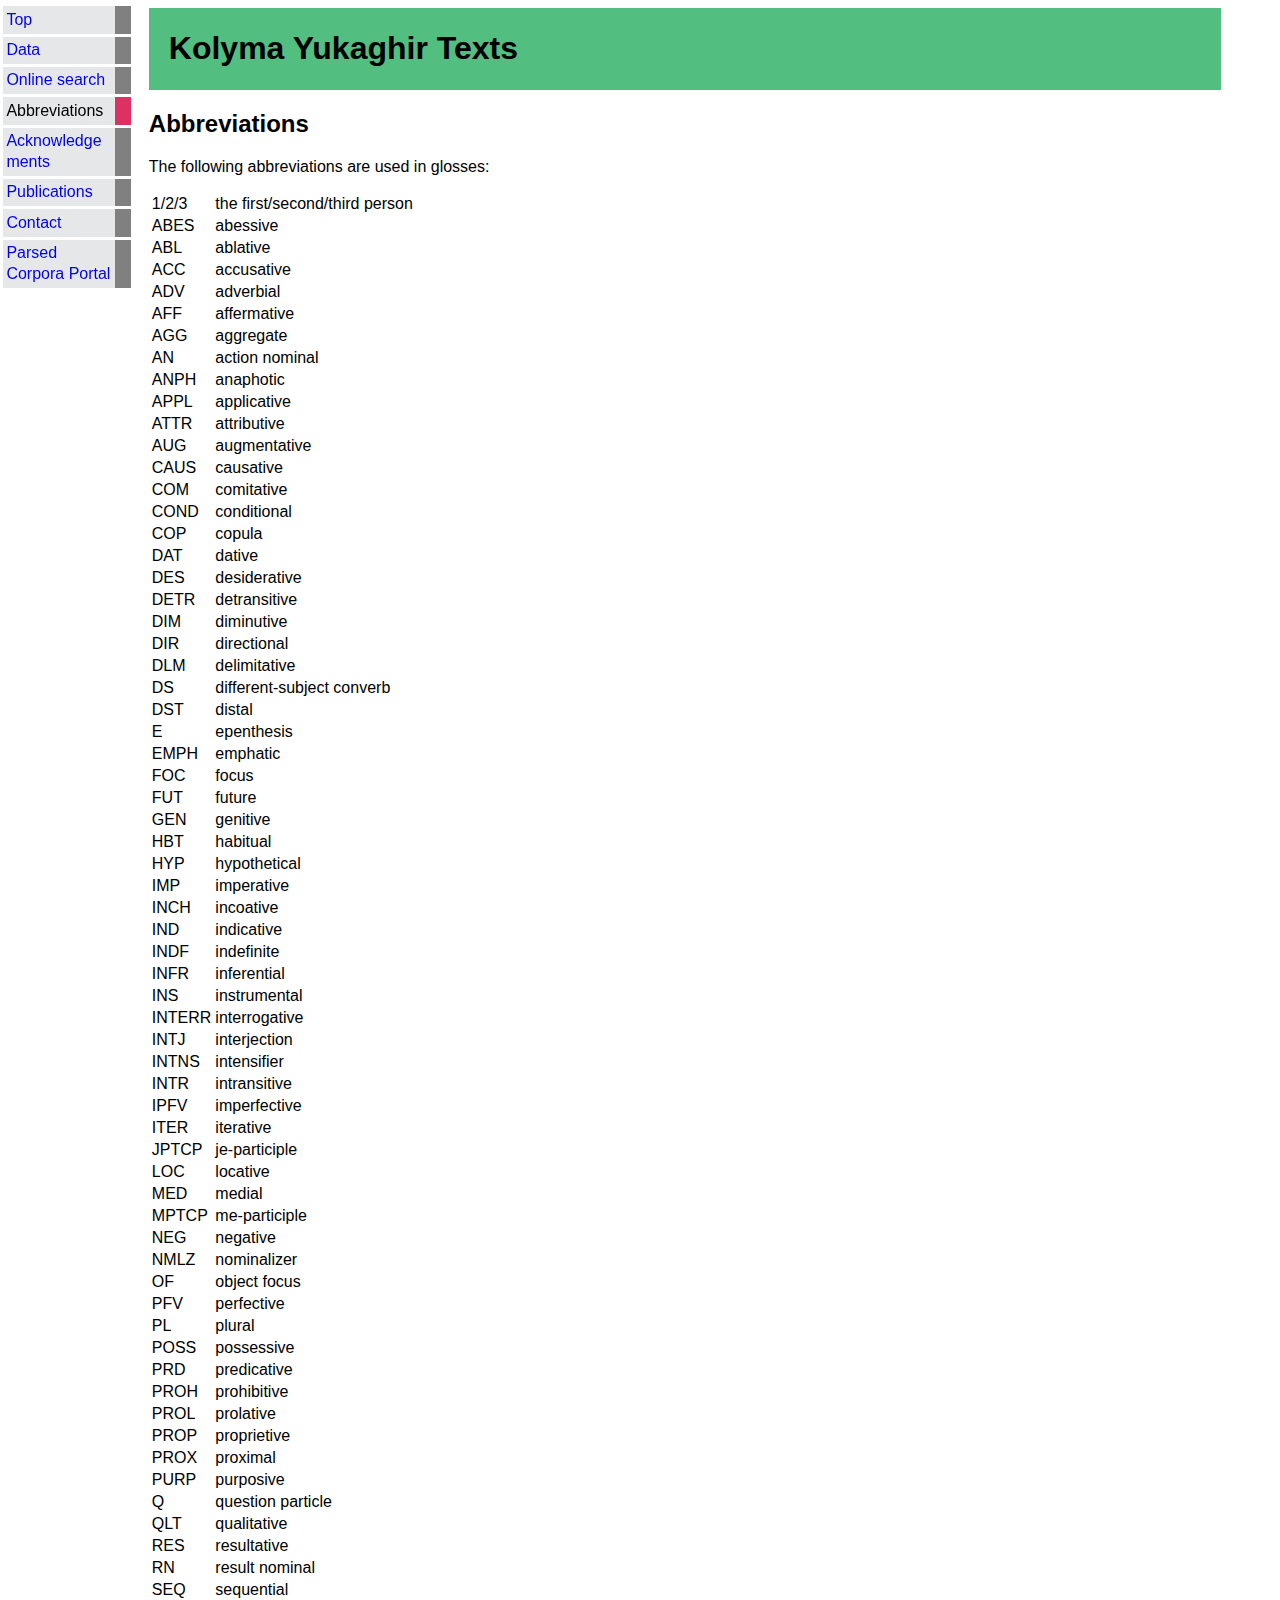
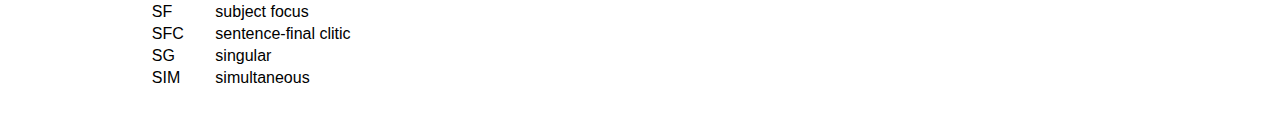
==== abbreviations.html @ c567b0b5 "update" ====
<!DOCTYPE html>
<html>
<head>
  <meta http-equiv="content-type" content="text/html; charset=UTF-8">
  <title>Kolyma Yukaghir Texts</title>
  <link rel="stylesheet" href="style.css">
</head>
<body>

<div id="headline1">
<h1>Kolyma Yukaghir Texts</h1>
</div>

<ul class="navbar">
<li><a href="index.html">Top</a></li>
<li><a href="data.html">Data</a></li>
<li><a href="onlinesearch.html">Online search</a></li>
<li class="active">Abbreviations</li>
<li><a href="acknowledgements.html">Acknowledgements</a></li>
<li><a href="publications.html">Publications</a></li>
<li><a href="contact.html">Contact</a></li> 
<li><a href="https://oncoj.orinst.ox.ac.uk/">Parsed Corpora Portal</a></li>
</ul>

<h2>Abbreviations</h2>

<p>The following abbreviations are used in glosses:</p>

<table>
<tr><td>1/2/3</td><td>the first/second/third person</td></tr>
<tr><td>ABES</td><td>abessive</td></tr>
<tr><td>ABL</td><td>ablative</td></tr>
<tr><td>ACC</td><td>accusative</td></tr>
<tr><td>ADV</td><td>adverbial</td></tr>
<tr><td>AFF</td><td>affermative</td></tr>
<tr><td>AGG</td><td>aggregate</td></tr>
<tr><td>AN</td><td>action nominal</td></tr>
<tr><td>ANPH</td><td>anaphotic</td></tr>
<tr><td>APPL</td><td>applicative</td></tr>
<tr><td>ATTR</td><td>attributive</td></tr>
<tr><td>AUG</td><td>augmentative</td></tr>
<tr><td>CAUS</td><td>causative</td></tr>
<tr><td>COM</td><td>comitative</td></tr>
<tr><td>COND</td><td>conditional</td></tr>
<tr><td>COP</td><td>copula</td></tr>
<tr><td>DAT</td><td>dative</td></tr>
<tr><td>DES</td><td>desiderative</td></tr>
<tr><td>DETR</td><td>detransitive</td></tr>
<tr><td>DIM</td><td>diminutive</td></tr>
<tr><td>DIR</td><td>directional</td></tr>
<tr><td>DLM</td><td>delimitative</td></tr>
<tr><td>DS</td><td>different-subject converb</td></tr>
<tr><td>DST</td><td>distal</td></tr>
<tr><td>E</td><td>epenthesis</td></tr>
<tr><td>EMPH</td><td>emphatic</td></tr>
<tr><td>FOC</td><td>focus</td></tr>
<tr><td>FUT</td><td>future</td></tr>
<tr><td>GEN</td><td>genitive</td></tr>
<tr><td>HBT</td><td>habitual</td></tr>
<tr><td>HYP</td><td>hypothetical</td></tr>
<tr><td>IMP</td><td>imperative</td></tr>
<tr><td>INCH</td><td>incoative</td></tr>
<tr><td>IND</td><td>indicative</td></tr>
<tr><td>INDF</td><td>indefinite</td></tr>
<tr><td>INFR</td><td>inferential</td></tr>
<tr><td>INS</td><td>instrumental</td></tr>
<tr><td>INTERR</td><td>interrogative</td></tr>
<tr><td>INTJ</td><td>interjection</td></tr>
<tr><td>INTNS</td><td>intensifier</td></tr>
<tr><td>INTR</td><td>intransitive</td></tr>
<tr><td>IPFV</td><td>imperfective</td></tr>
<tr><td>ITER</td><td>iterative</td></tr>
<tr><td>JPTCP</td><td>je-participle</td></tr>
<tr><td>LOC</td><td>locative</td></tr>
<tr><td>MED</td><td>medial</td></tr>
<tr><td>MPTCP</td><td>me-participle</td></tr>
<tr><td>NEG</td><td>negative</td></tr>
<tr><td>NMLZ</td><td>nominalizer</td></tr>
<tr><td>OF</td><td>object focus</td></tr>
<tr><td>PFV</td><td>perfective</td></tr>
<tr><td>PL</td><td>plural</td></tr>
<tr><td>POSS</td><td>possessive</td></tr>
<tr><td>PRD</td><td>predicative</td></tr>
<tr><td>PROH</td><td>prohibitive</td></tr>
<tr><td>PROL</td><td>prolative</td></tr>
<tr><td>PROP</td><td>proprietive</td></tr>
<tr><td>PROX</td><td>proximal</td></tr>
<tr><td>PURP</td><td>purposive</td></tr>
<tr><td>Q</td><td>question particle</td></tr>
<tr><td>QLT</td><td>qualitative</td></tr>
<tr><td>RES</td><td>resultative</td></tr>
<tr><td>RN</td><td>result nominal</td></tr>
<tr><td>SEQ</td><td>sequential</td></tr>
<tr><td>SF</td><td>subject focus</td></tr>
<tr><td>SFC</td><td>sentence-final clitic</td></tr>
<tr><td>SG</td><td>singular</td></tr>
<tr><td>SIM</td><td>simultaneous</td></tr>
</table>
</body>


</html>
---- style.css ----
#headline1 {
  background:  #52be80;
  padding-left: 20px;
  padding-top: 1px;
  padding-bottom: 1px;
}
body {
  padding-left: 11%;
  padding-right: 4%;
  padding-bottom: 1em;
  font-family: 'Arial', 'Helvetica', 'Verdana', sans-serif;
}
ul.navbar {
  list-style-type: none;
  padding: 0;
  margin: 0;
  position: fixed;
  top: 0.2em;
  left: 0.2em;
  width: 10%;
  word-break: break-word;
}
ul.navbar li.active {
  border-right: 1em solid #DE3163;
}
ul.navbar li {
  background: #e5e7e9;
  margin: 0.2em 0;
  padding: 0.2em;
  border-right: 1em solid gray;
  height: 110%;
  line-height: 130%;
}
ul.navbar a {
  text-decoration: none
}
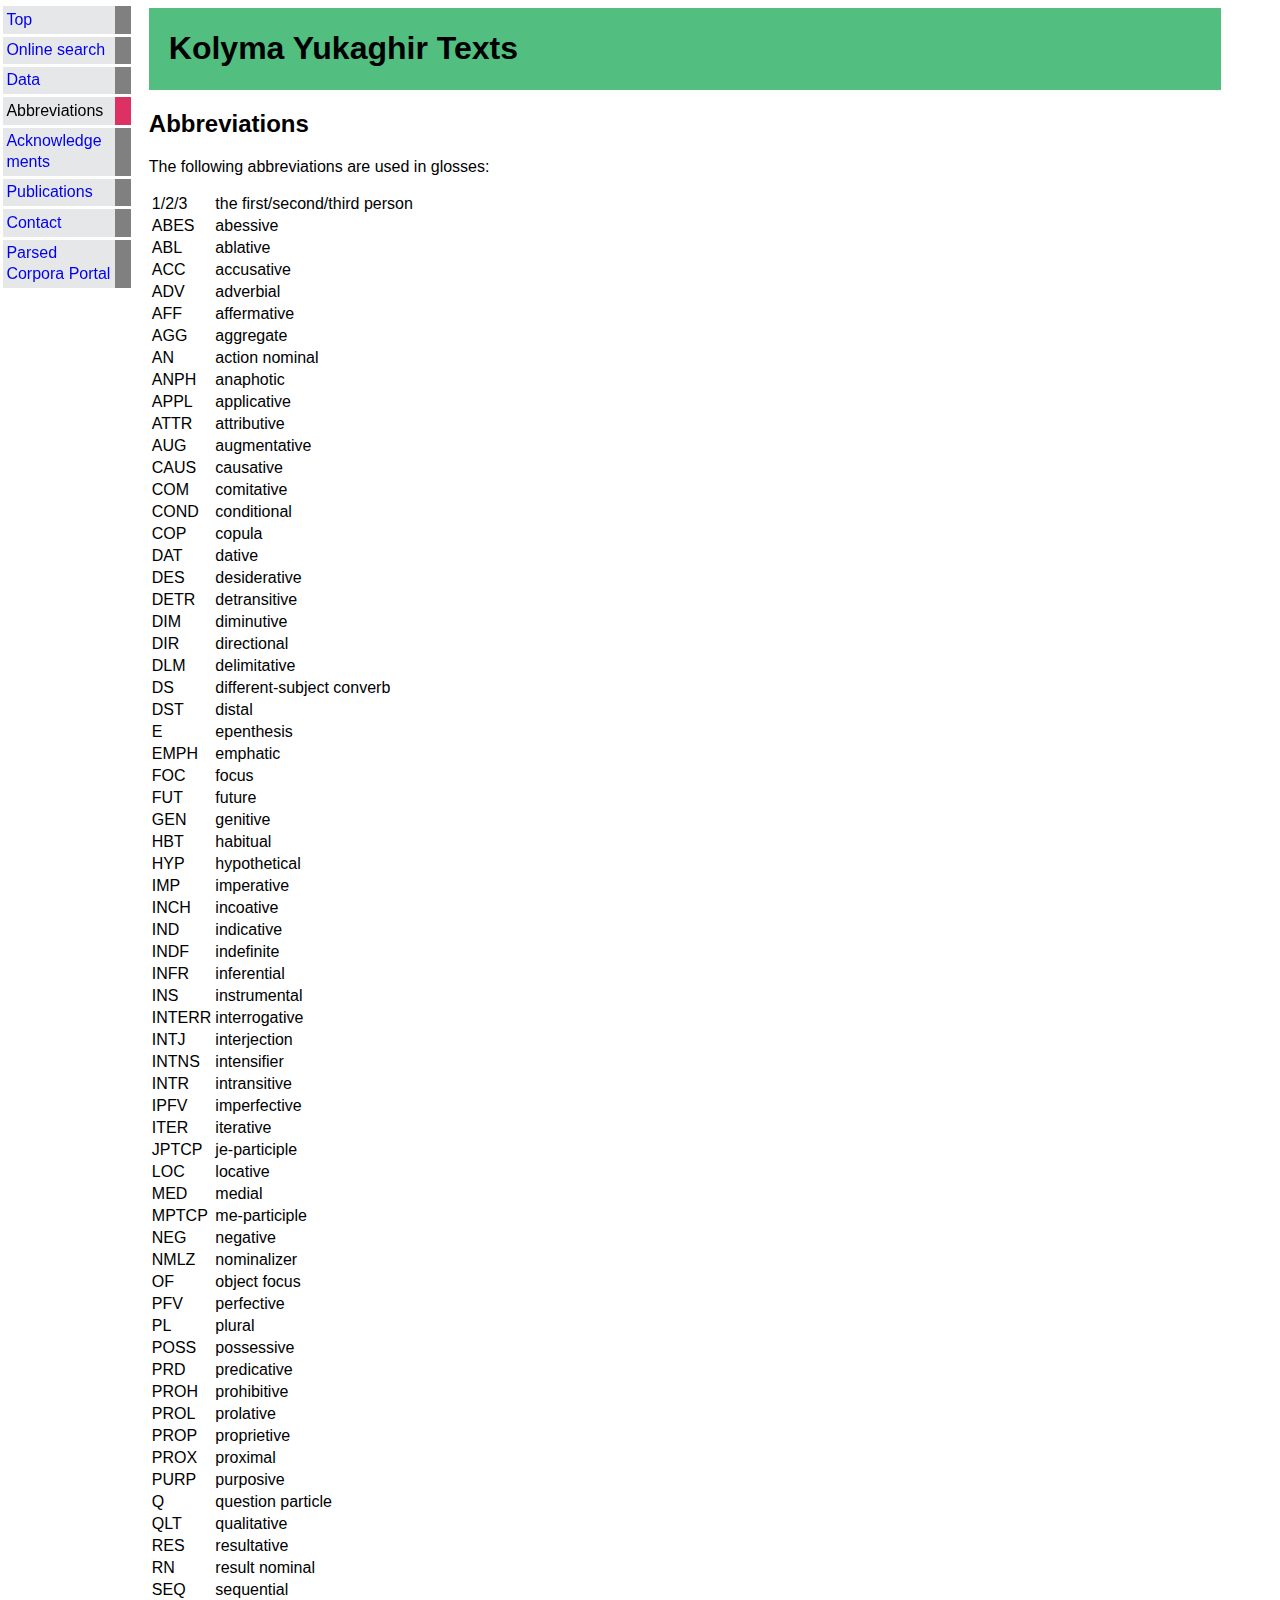
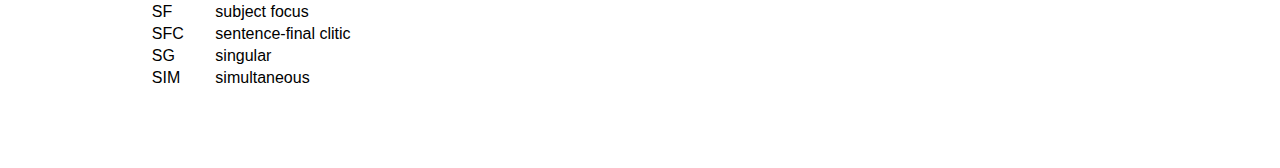
==== commit 96d6fcdd: "update" ====
--- a/abbreviations.html
+++ b/abbreviations.html
@@ -13,8 +13,8 @@
 
 <ul class="navbar">
 <li><a href="index.html">Top</a></li>
+<li><a href="onlinesearch.html">Online search</a></li>
 <li><a href="data.html">Data</a></li>
-<li><a href="onlinesearch.html">Online search</a></li>
 <li class="active">Abbreviations</li>
 <li><a href="acknowledgements.html">Acknowledgements</a></li>
 <li><a href="publications.html">Publications</a></li>
@@ -96,9 +96,12 @@
 <tr><td>SG</td><td>singular</td></tr>
 <tr><td>SIM</td><td>simultaneous</td></tr>
 </table>
+
+<br/>
+<br/>
+<br/>
+
 </body>
-
-
 </html>
 
 
